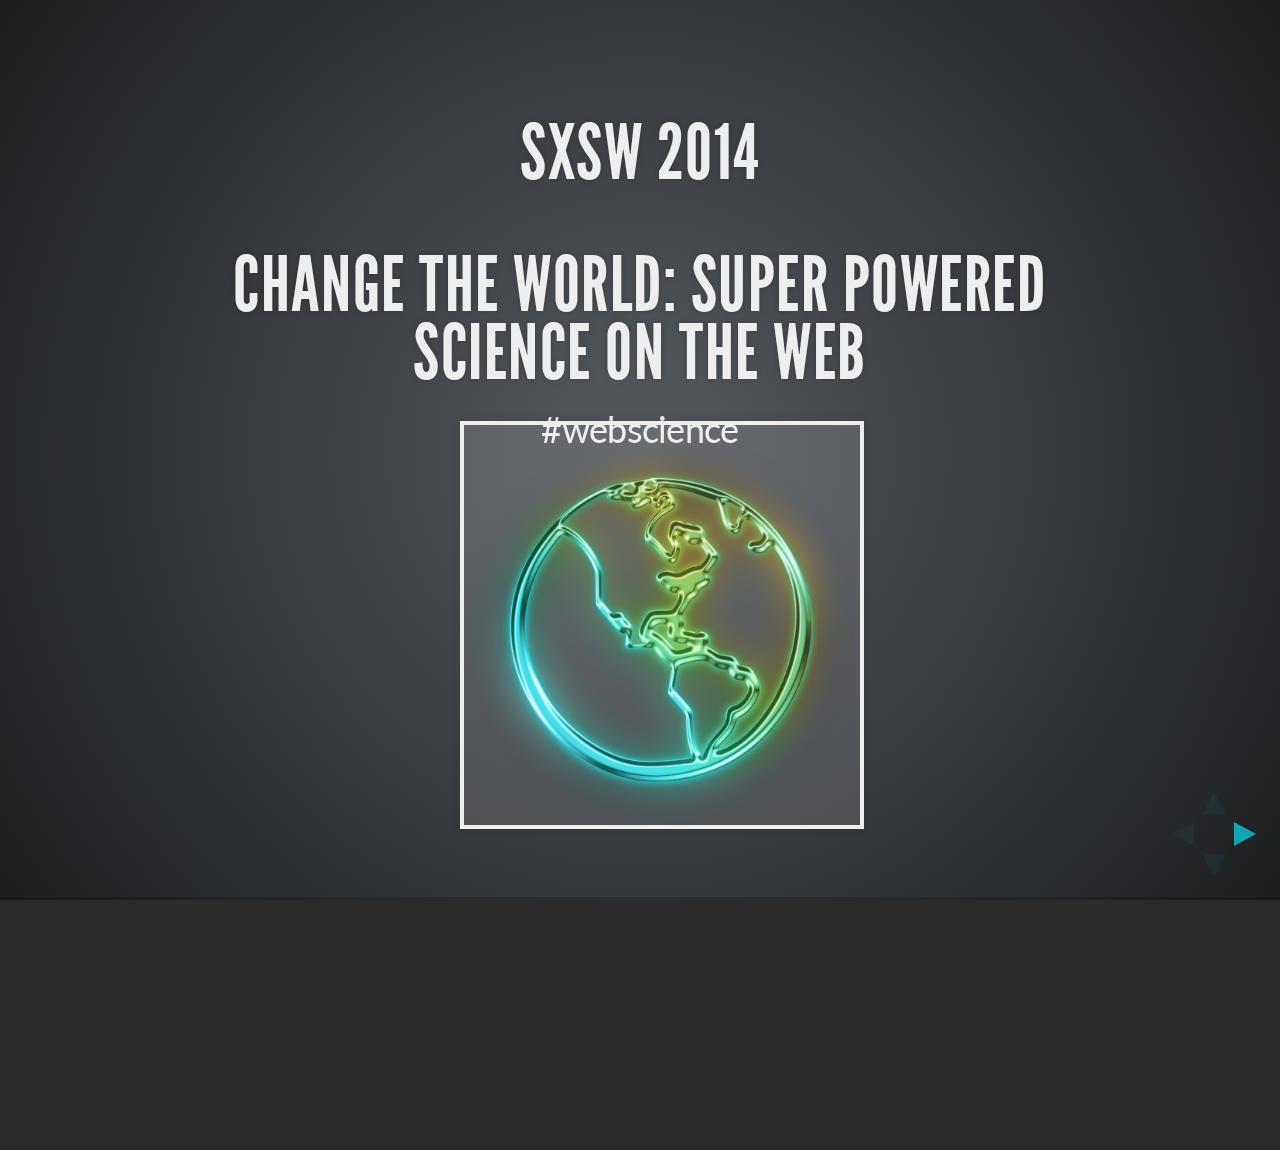
==== reveal.js-2.6.1/index.html @ b0963c9b "initial commit of sxsw presentation" ====
<!doctype html>
<html lang="en">

	<head>
		<meta charset="utf-8">

		<title>SXSW 2014 Change the World: Super Powered Science on the Web</title>

		<meta name="description" content="SXSW 2014 Presentation">
		<meta name="author" content="Maytal Dahan">

		<meta name="apple-mobile-web-app-capable" content="yes" />
		<meta name="apple-mobile-web-app-status-bar-style" content="black-translucent" />

		<meta name="viewport" content="width=device-width, initial-scale=1.0, maximum-scale=1.0, user-scalable=no">

		<link rel="stylesheet" href="css/reveal.min.css">
		<link rel="stylesheet" href="css/theme/default.css" id="theme">

		<!-- For syntax highlighting -->
		<link rel="stylesheet" href="lib/css/zenburn.css">

		<!-- If the query includes 'print-pdf', use the PDF print sheet -->
		<script>
			document.write( '<link rel="stylesheet" href="css/print/' + ( window.location.search.match( /print-pdf/gi ) ? 'pdf' : 'paper' ) + '.css" type="text/css" media="print">' );
		</script>

		<!--[if lt IE 9]>
		<script src="lib/js/html5shiv.js"></script>
		<![endif]-->
	</head>

	<body>

		<div class="reveal">

			<!-- Any section element inside of this container is displayed as a slide -->
<div class="slides">
    <section>
        <h2>SXSW 2014</h2>
<div>
        <br>
        </div>
<h2>Change the World: Super Powered Science on the WeB</h2>
<div>#webscience</div>
<div class="absolute-element" style="position: absolute; width: 454.0483091787439px; height: 436px; z-index: 4; left: 275px; top: 306px; max-height: none; max-width: none;">
<img border="0" src="[data-uri]" style="width: 395.30917904112073px; height: 399.9632477746413px; max-height: none; max-width: none;">
        <br>
</div>
    </section>
    <section>
        <section>
            <h2>Why Are We here?</h2>
<div style="text-align: left; ">
<ul>
<li>Powerful computing + vast digital data is important to advance science</li>
<ul>
<li>High Performance Computing (HPC)</li>
<li>Data Centers</li>
<li>High-end Visualization Systems</li>
<li>High-throughput Computing&nbsp;</li>
</ul>
</ul>
<div>
            <br>
        </div>
<div>
        <ul>
<li>
        <span>Historically, only small limited amount could access and know how to harness the power of these systems</span>
    </li>
<ul>
    <li>
        <span>We want all scientists, developers, general public to have access to these strong powerful systems to advance science without giving up precious time to learn HPC</span>
    </li>
</ul>
</ul>
</div>
</div>
</section>
<section>
    <h2>Title</h2>
</section>
<section>
    <h2>Opening Access to High End COmputing<img src="[data-uri]" style="width: 847.1044507697969px; height: 496.3405470917046px; max-height: none; max-width: none;">
    <br>
</h2>
</section>
<section>
    <h2 style="text-align: center;">Opening AccesS</h2>
<div style="text-align: left; ">
<ul>
<li>Computational Scientists</li>
<ul>
    <li>Subset of scientists who know how to use HPC systems for their disciplines</li>
</ul>
<li>All Scientists who don't have access or knowledge of these systems</li>
<li>Those who leverage science - stakeholders, decision makers, etc.</li>
<ul>
<li>Important subset who benefit from the work scientists are doing to make important decisions - environmental models, policy decisions, etc.</li>
</ul>
<li>Volunteer/Citizen Science</li>
<ul>
<li>Non-professional scientists interested in solving scientific problems</li>
</ul>
<li>Entire community</li>
<ul>
<li>Every single person in this audience, how do you get involved?</li>
</ul>
</ul>
<div>
<br>
</div>
<div>
<br>
</div>
</div>
</section>
<section>
    <h2>Why is promoting Science Valuable</h2>
</section>
<section>
    <h2>How does web advance Scienc</h2>
<div style="text-align: left; ">
    <ul>
<li>Opening up&nbsp;</li>
<li>Sharing Code</li>
<li>Sharing Data</li>
</ul>
</div>
</section>
</section>
<section>
    <h2>Who are you?</h2>
<h2>
<img src="[data-uri]" style="width: 640.5794654512999px; height: 429.01449305078256px; max-height: none; max-width: none;">
    <br>
</h2>
</section>
<section>
    <h2>Your Panel....</h2>
<h2>
    <img src="[data-uri]" style="width: 425.74768669567754px; height: 280.9903384614106px; max-height: none; max-width: none;">
</h2>
<div>Maytal Dahan , Texas Advanced Computing Center</div>
<div>Nancy Wilkins-Diehr, San Diego Supercomputer Center</div>
<div>Arfon Smith, GitHub</div>
<div>Mark Hahnel, Figshare</div>
<div>
<br>
</div>
<div>
<br>
</div>
<div>
<br>
</div>
</section>
<section>
    <section>
        <h2>Maytal Dahan</h2>
        <div>
            <img src="https://s3.amazonaws.com/media-p.slid.es/uploads/maytaldahan/images/255927/tacc_logo.png" style="width: 264.1641203762075px; height: 66.18034133408634px; max-height: none; max-width: none;">
            <br>
        </div>
        <div>Powering Discoveries That Change The World</div>
        <div>
            <br>
        </div>
        <div>
            <span>What we do?&nbsp;</span>
        </div>
        <div>
            <span>
                <br>
            </span>
        </div>
        <div>
            <span>Powerful Resources + Scientist = solving world problems</span>
        </div>
        <div>
            <span>
                <br>
            </span>
        </div>
        <div>
            <span>
                <br>
            </span>
        </div>
    </section>
    <section>
        <h2>Example:&nbsp;<span>Three-dimensional model of &nbsp;the human arterial tre</span>
    </h2>







<div>
    <img src="https://www.tacc.utexas.edu/image/image_gallery?uuid=9c283e9a-a7b0-4600-9d86-9513d6aac613&amp;groupId=13601&amp;t=1318627704782" style="width: 586.555866458797px; height: 469.3365283369675px; max-height: none; max-width: none;">
    <br>
</div>
<div>







<pre>L Grinberg,* T Anor,† JR Madsen,† A Yakhot‡ and GE Karniadakis* *Division of Applied Mathematics, Brown University, Providence, Rhode Island, †Children's Hospital, Harvard Medical School, Boston, Massachusetts, USA and ‡The Pearlstone Center for Aeronautical Engineering Studies, Department of Mechanical Engineering, Ben-Gurion University, BeerSheva, Israel</pre></div></section><section><h2>EXample: Deep Water Horizon Oil SpiLL<img src="https://www.tacc.utexas.edu/image/image_gallery?uuid=4c1698b1-19dd-425a-8e52-eba1b01017f4&amp;groupId=13601&amp;t=1318892949455"></h2><div>







<pre><font style="font-size: 18px;">Univ. North Carolina at Chapel Hill, Institute of Marine Sciences; Univ. Notre Dame, Computational Hydraulics Laboratory; Univ. Texas, Computational Hydraulics Group, ICES; Univ. Texas, Center for Space Research; Univ. Texas, Texas Advanced Computing Center; Seahorse Coastal Consulting; Web support provided by the Renaissance Computing Institute (RENCI), Univeristy of North Carolina at Chapel Hill Funding for this work was provided by: National Science Foundation TeraGrid National Science Foundation RAPID Grant—Office of Cyberinfrastructure Department of Homeland Security Science &amp; Technology Directorate through the Center of Excellence for Natural Disasters, Coastal Infrastructure and Emergency Management (DIEM)</font></pre>
</div>
</section>
<section>
    <h2>How does what we do help science?</h2>
    <div style="text-align: left; ">
        <ul>
            <li>
                <span>Develop, provide and support interfaces and services to simplify access + increase effectiveness of advanced computing</span>
                <br>
            </li>
            <li>
                <span>Develop Reusable APIs for application scientists</span>
                <br>
            </li>
            <li>
                <span>Constantly moving forward to address sustainability, scalability, ease of use, using the latest web technologies</span>
                <br>
            </li>
            <li>
                <span>Strive to develop an 'application store' for science and creating not just&nbsp;</span>
                <br>
            </li>
        </ul>
    </div>
</section>
</section>
<section>
    <h2>Nancy&nbsp;<span>Wilkins-Diehr</span>
</h2>
</section>
<section>
    <h2>Arfon Smith</h2>
</section>
<section>
    <h2>Mark HaHNel</h2>
</section>
<section>
    <h2>Challenges</h2>
</section>
<section>
    <h2>How can you help?</h2>
    <div style="text-align: left; ">General Public</div>
    <div style="text-align: left; ">
        <br>
    </div>
    <div style="text-align: left; ">Developer</div>
    <div style="text-align: left; ">
        <br>
    </div>
    <div style="text-align: left; ">Scientist&nbsp;</div>
    <div style="text-align: left; ">
        <br>
    </div>
    <div style="text-align: left; ">
        <br>
    </div>
    <div style="text-align: left; ">
        <br>
    </div>
</section>
<section>
    <h2>Finished&nbsp;</h2>
<div>
    <br>
</div>
<div>Questions?&nbsp;</div>
<div>
<br>
</div>
<div>#webscience</div>
<div>
<br>
</div>
<div>
<br>
</div>
<div>
<br>
</div>
<h2>Additional Thanks To</h2>
<div>Matthew Hanlon, Jay Boisseau, Stephen Mock</div>
<div>
<br>
</div>
</section>
</div>


		</div>

		<script src="lib/js/head.min.js"></script>
		<script src="js/reveal.min.js"></script>

		<script>

			// Full list of configuration options available here:
			// https://github.com/hakimel/reveal.js#configuration
			Reveal.initialize({
				controls: true,
				progress: true,
				history: true,
				center: true,

				theme: Reveal.getQueryHash().theme, // available themes are in /css/theme
				transition: Reveal.getQueryHash().transition || 'default', // default/cube/page/concave/zoom/linear/fade/none

				// Parallax scrolling
				// parallaxBackgroundImage: 'https://s3.amazonaws.com/hakim-static/reveal-js/reveal-parallax-1.jpg',
				// parallaxBackgroundSize: '2100px 900px',

				// Optional libraries used to extend on reveal.js
				dependencies: [
					{ src: 'lib/js/classList.js', condition: function() { return !document.body.classList; } },
					{ src: 'plugin/markdown/marked.js', condition: function() { return !!document.querySelector( '[data-markdown]' ); } },
					{ src: 'plugin/markdown/markdown.js', condition: function() { return !!document.querySelector( '[data-markdown]' ); } },
					{ src: 'plugin/highlight/highlight.js', async: true, callback: function() { hljs.initHighlightingOnLoad(); } },
					{ src: 'plugin/zoom-js/zoom.js', async: true, condition: function() { return !!document.body.classList; } },
					{ src: 'plugin/notes/notes.js', async: true, condition: function() { return !!document.body.classList; } }
				]
			});

		</script>

	</body>
</html>
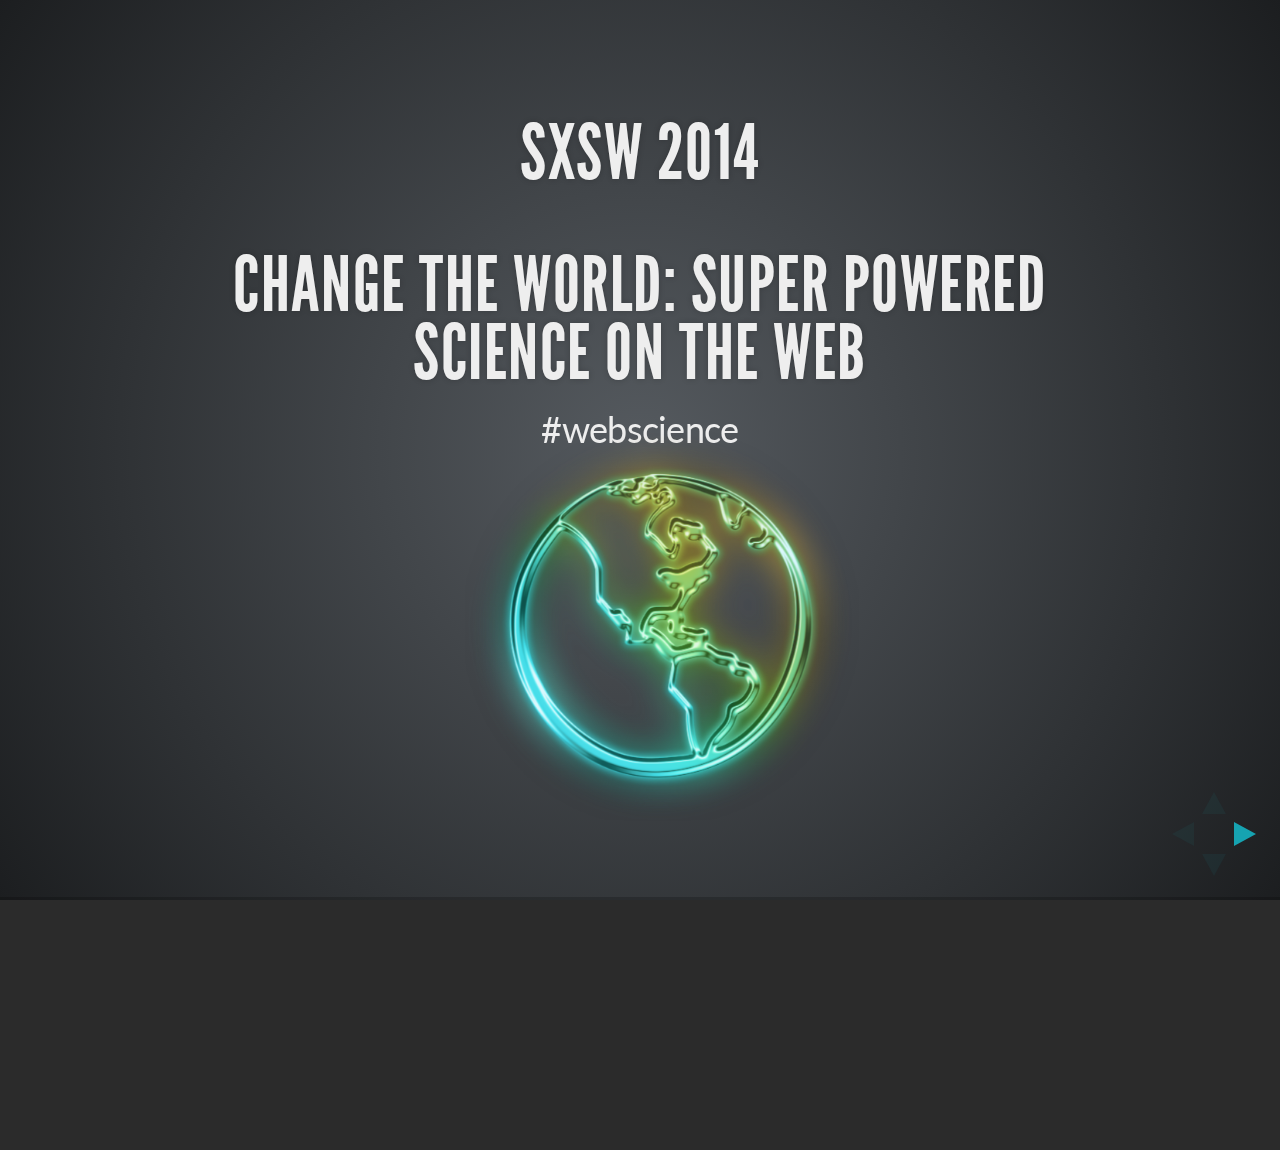
==== commit 134af86e: "typos" ====
--- a/reveal.js-2.6.1/index.html
+++ b/reveal.js-2.6.1/index.html
@@ -190,7 +190,7 @@
         </div>
     </section>
     <section>
-        <h2>Example:&nbsp;<span>Three-dimensional model of &nbsp;the human arterial tre</span>
+        <h2>Example:&nbsp;<span>Three-dimensional model of &nbsp;the human arterial tree</span>
     </h2>
 
 
--- a/reveal.js-2.6.1/css/theme/default.css
+++ b/reveal.js-2.6.1/css/theme/default.css
@@ -82,9 +82,9 @@
  *********************************************/
 .reveal section img {
   margin: 15px 0px;
-  background: rgba(255, 255, 255, 0.12);
-  border: 4px solid #eeeeee;
-  box-shadow: 0 0 10px rgba(0, 0, 0, 0.15);
+  /* background: rgba(255, 255, 255, 0.12); */
+  /* border: 4px solid #eeeeee; */
+  /* box-shadow: 0 0 10px rgba(0, 0, 0, 0.15); */
   -webkit-transition: all .2s linear;
   -moz-transition: all .2s linear;
   -ms-transition: all .2s linear;
